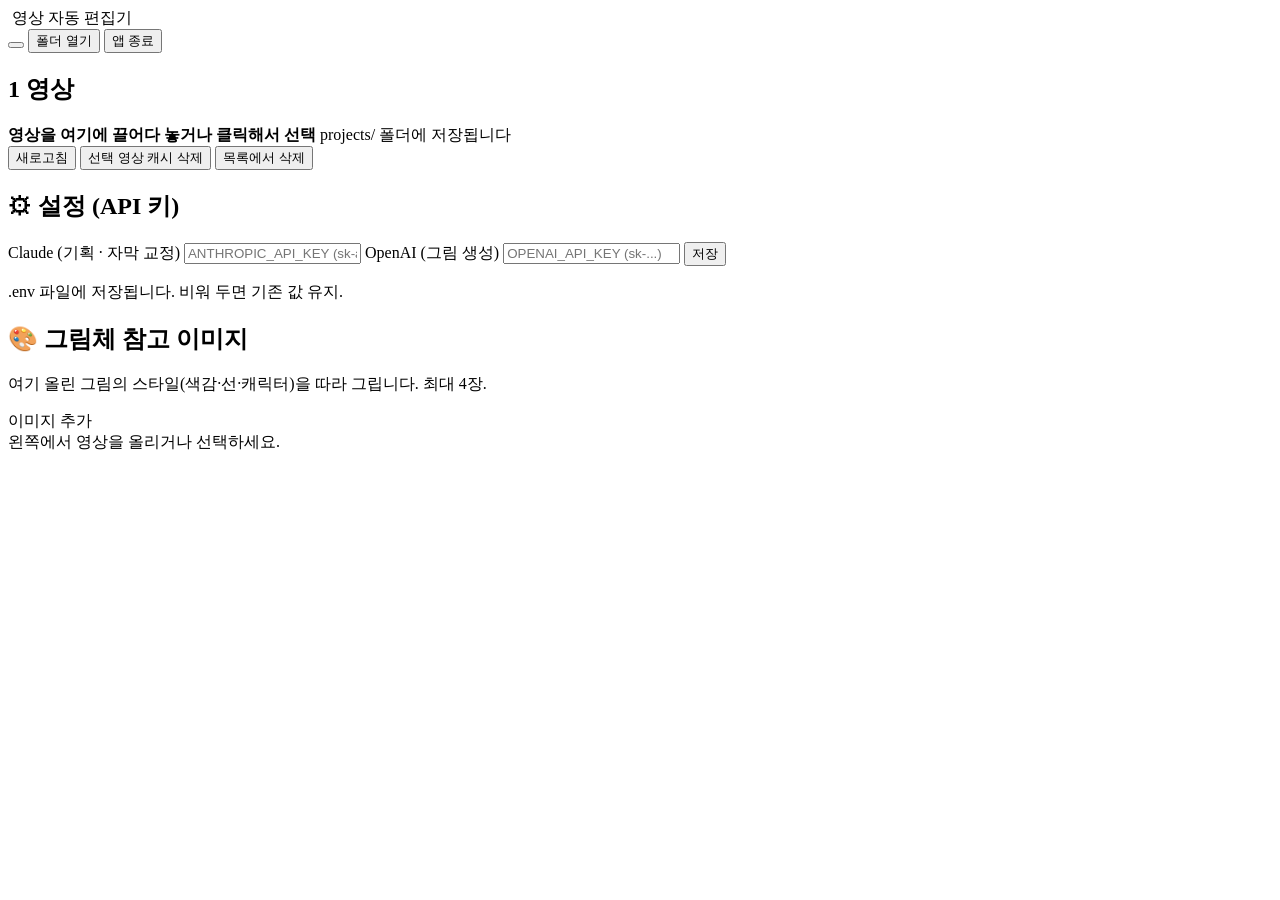
==== web/index.html @ ae86e8e0 "OpenAI 전사 · MZ 말투 자막 · 예능 효과(흑백요리사 스타일) · 아이콘 배치 개선 - 전사: OpenAI gpt-4o-transcribe-diarize (한영 혼합 대화" ====
<!doctype html>
<html lang="ko">
<head>
<meta charset="utf-8">
<meta name="viewport" content="width=device-width, initial-scale=1">
<title>영상 자동 편집기</title>
<link rel="stylesheet" href="https://cdn.jsdelivr.net/npm/pretendard@1.3.9/dist/web/static/pretendard.min.css">
<link rel="stylesheet" href="/static/style.css">
<link rel="icon" href="/static/icon.png">
</head>
<body>
<header class="topbar">
  <div class="brand"><img class="logo-img" src="/static/icon.png" alt=""> 영상 자동 편집기</div>
  <div class="top-actions">
    <button id="outDirBtn" class="pill" title="완성본(영상·자막)이 저장되는 폴더 — 클릭해서 변경"></button>
    <button id="openFolderBtn" class="pill">폴더 열기</button>
    <button id="quitBtn" class="pill" title="앱(서버)을 완전히 종료합니다">앱 종료</button>
  </div>
</header>
<div id="toast" class="toast" hidden></div>

<div class="layout">
  <!-- ================= 왼쪽 ================= -->
  <div class="col">
    <section class="card">
      <h2><span class="num">1</span> 영상</h2>
      <label class="dropzone" id="dropzone">
        <input type="file" id="videoInput" accept="video/*" hidden>
        <strong>영상을 여기에 끌어다 놓거나 클릭해서 선택</strong>
        <span>projects/ 폴더에 저장됩니다</span>
      </label>
      <div id="uploadProgress" class="upload-progress" hidden><div></div></div>
      <div id="projectList" class="project-list"></div>
      <div class="row-btns">
        <button id="refreshBtn" class="btn">새로고침</button>
        <button id="clearCacheBtn" class="btn">선택 영상 캐시 삭제</button>
        <button id="deleteProjectBtn" class="btn ghost danger">목록에서 삭제</button>
      </div>
    </section>

    <section class="card">
      <h2><span class="num gear">⚙</span> 설정 (API 키)</h2>
      <label class="key-field">
        <span>Claude (기획 · 자막 교정) <em id="keyAnthropic"></em></span>
        <input type="password" id="anthropicKey" placeholder="ANTHROPIC_API_KEY (sk-ant-...)" autocomplete="off">
      </label>
      <label class="key-field">
        <span>OpenAI (그림 생성) <em id="keyOpenai"></em></span>
        <input type="password" id="openaiKey" placeholder="OPENAI_API_KEY (sk-...)" autocomplete="off">
      </label>
      <button id="saveKeysBtn" class="btn yellow">저장</button>
      <p class="hint">.env 파일에 저장됩니다. 비워 두면 기존 값 유지.</p>
    </section>

    <section class="card">
      <h2><span class="num gear">🎨</span> 그림체 참고 이미지</h2>
      <p class="hint">여기 올린 그림의 스타일(색감·선·캐릭터)을 따라 그립니다. 최대 4장.</p>
      <div id="styleGrid" class="style-grid"></div>
      <label class="btn">
        <input type="file" id="styleInput" accept="image/*" multiple hidden> 이미지 추가
      </label>
    </section>
  </div>

  <!-- ================= 오른쪽 ================= -->
  <div class="col wide">
    <div id="empty" class="card empty">왼쪽에서 영상을 올리거나 선택하세요.</div>

    <div id="projectView" hidden>
      <section class="card">
        <h2><span class="num">2</span> 옵션 <span id="savedBadge" class="saved" hidden>저장됨</span></h2>
        <div class="checks" id="optChecks">
          <label><input type="checkbox" name="cut"> 무음·추임새 컷</label>
          <label><input type="checkbox" name="cards"> 설명 일러스트</label>
          <label><input type="checkbox" name="objects"> 로고·아이콘 오버레이</label>
          <label><input type="checkbox" name="mosaic"> 개인정보 모자이크</label>
          <label><input type="checkbox" name="face_mosaic"> 얼굴 모자이크</label>
          <label><input type="checkbox" name="beep"> 음성 개인정보 가리기</label>
          <label><input type="checkbox" name="subtitles"> 자막 넣기</label>
          <label><input type="checkbox" name="proofread"> 자막 자동 교정</label>
          <label><input type="checkbox" name="translate_ko"> 외국어 → 한국어 자막 번역</label>
          <label><input type="checkbox" name="effects"> 예능 효과 (흑백요리사 스타일)</label>
          <label><input type="checkbox" name="sfx"> 효과음</label>
        </div>
        <div class="selects">
          <label>일러스트 위치
            <select name="card_mode"><option value="card">중앙 카드</option><option value="full">전체 화면</option></select>
          </label>
          <label>전사
            <select name="stt_engine">
              <option value="auto">자동 (OpenAI 키 있으면 OpenAI)</option>
              <option value="openai">OpenAI API</option>
              <option value="local">내 PC (Whisper)</option>
            </select>
          </label>
          <label>자막 말투
            <select name="sub_tone">
              <option value="mz">MZ 말투</option>
              <option value="normal">기본 (다듬기만)</option>
            </select>
          </label>
          <label>그림 생성
            <select name="image_engine">
              <option value="auto">자동</option>
              <option value="openai">OpenAI (이미지)</option>
              <option value="claude">Claude (벡터)</option>
            </select>
          </label>
          <label>그림 화질
            <select name="image_quality">
              <option value="low">빠름</option>
              <option value="medium">보통</option>
              <option value="high">고품질 (느림)</option>
            </select>
          </label>
          <label>속도
            <select name="speed">
              <option value="fast">빠름 (1080p·30fps)</option>
              <option value="balanced">균형 (1080p·원본fps)</option>
              <option value="best">최고 화질 (원본)</option>
            </select>
          </label>
        </div>

        <details class="fine">
          <summary>세부 조절</summary>
          <div class="fine-grid" id="fineForm">
            <label>자르지 않을 짧은 쉼 <b><span data-show="max_pause"></span>초</b>
              <input type="range" name="max_pause" min="0.2" max="1.2" step="0.05">
              <small>이 길이보다 짧은 쉼은 그대로 둡니다. <b>올리면</b> 덜 자르고 자연스럽게, <b>내리면</b> 빠르고 빽빽하게. 바꾸면 [컷 편집] 재실행.</small>
            </label>
            <label>긴 쉼에 남길 호흡 <b><span data-show="keep_pause"></span>초</b>
              <input type="range" name="keep_pause" min="0" max="0.8" step="0.05">
              <small>긴 침묵을 자를 때 숨 쉴 틈으로 남기는 길이. 0이면 말이 바로 붙어서 숨 막히게 들릴 수 있습니다.</small>
            </label>
            <label>설명 이미지 빈도 <b><span data-show="scene_every"></span>초에 최대 1개</b>
              <input type="range" name="scene_every" min="8" max="90" step="1">
              <small>Claude가 넣는 설명 이미지의 최대 개수 기준. 숫자가 작을수록 많이 넣습니다(실제로는 필요한 곳에만). [기획] 재실행.</small>
            </label>
            <label>아이콘 크기 <b><span data-show="icon_size"></span></b>
              <input type="range" name="icon_size" min="0.15" max="0.5" step="0.01">
              <small>화면 짧은 변 대비 크기 (0.30 = 1080p에서 약 320px). 아이콘은 사람(얼굴·몸)과 가장 덜 겹치는 구석에 자동 배치됩니다.</small>
            </label>
            <label>로컬 Whisper 모델
              <select name="whisper">
                <option value="turbo">turbo (빠름·추천)</option>
                <option value="large-v3">large-v3 (느림)</option>
                <option value="medium">medium</option>
                <option value="small">small</option>
              </select>
              <small>전사를 '내 PC'로 할 때만 씁니다.</small>
            </label>
            <label>카드 뒤 배경 어둡게 <b><span data-show="card_dim"></span></b>
              <input type="range" name="card_dim" min="0" max="0.8" step="0.05">
              <small>중앙 카드가 뜰 때 뒤 영상을 얼마나 어둡게 할지. 0이면 그대로, 높을수록 카드가 돋보입니다.</small>
            </label>
            <label>자막 크기
              <select name="sub_size">
                <option value="0.85">작게</option><option value="1">보통</option>
                <option value="1.2">크게</option><option value="1.4">아주 크게</option>
              </select>
              <small>화면 높이에 비례합니다. 쇼츠(세로 영상)는 자동으로 더 크게.</small>
            </label>
            <label>자막 스타일
              <select name="sub_style"><option value="outline">흰 글씨 + 검은 외곽선</option><option value="box">반투명 검은 상자</option></select>
              <small>배경이 밝고 복잡하면 '상자'가 더 잘 보입니다.</small>
            </label>
            <label>음성 개인정보 처리
              <select name="pii_audio"><option value="beep">삐 소리</option><option value="mute">무음</option></select>
              <small>말로 나온 전화번호·주소 등을 가리는 방식.</small>
            </label>
            <label>개인정보 스캔 방식
              <select name="scan_mode"><option value="fast">빠름 (키프레임)</option><option value="precise">정밀 (매초)</option></select>
              <small>빠름: 영상의 키프레임(보통 1~3초 간격)만 읽어 6배 이상 빠름. 정밀: 1초마다 빠짐없이.</small>
            </label>
            <label>음성 언어
              <select name="language"><option value="ko">한국어</option><option value="auto">자동 (외국어 섞임)</option></select>
              <small>외국인과 대화하는 영상이면 '자동'이 더 정확합니다. [전사] 재실행.</small>
            </label>
            <label class="check"><input type="checkbox" name="loudnorm"> 음량 평준화 (유튜브 권장 -14 LUFS)
              <small>영상마다 들쭉날쭉한 소리 크기를 유튜브 기준에 맞춥니다.</small>
            </label>
            <label class="span2">자주 나오는 용어 (쉼표로 구분)
              <input type="text" name="vocab" placeholder="예: 복지로, 중위소득, 립밤">
              <small>음성 인식과 자막 교정이 이 단어를 정확히 씁니다. 사람·제품·지명 이름에 효과적. [전사] 재실행 시 가장 효과적.</small>
            </label>
          </div>
        </details>
      </section>

      <section class="card">
        <h2><span class="num">3</span> 실행 <span id="statusPill" class="status">대기</span></h2>
        <div class="run-row">
          <button id="runAllBtn" class="btn yellow big">▶ 전체 실행</button>
          <label class="force"><input type="checkbox" id="forceChk"> 이 단계 강제 재실행(캐시 무시)</label>
          <button id="cancelBtn" class="btn danger" hidden>■ 중지</button>
        </div>
        <div id="steps" class="steps"></div>
        <p class="hint">단계 버튼은 앞 단계 결과가 있으면 재사용하고, 없으면 자동으로 먼저 실행합니다. <span id="outFormat"></span></p>
        <pre id="log" class="log"></pre>
      </section>

      <section class="card">
        <h2><span class="num">4</span> 다듬기 · 결과</h2>
        <nav class="tabs">
          <button data-tab="subs" class="active">자막</button>
          <button data-tab="scenes">장면</button>
          <button data-tab="fx">효과</button>
          <button data-tab="pii">개인정보</button>
          <button data-tab="result">결과</button>
        </nav>

        <div id="tab-subs" class="tab">
          <div class="tab-bar">
            <span class="muted" id="subSummary"></span>
            <div>
              <button id="proofreadBtn" class="btn small">Claude로 교정·번역</button>
              <button id="rebuildSubsBtn" class="btn small">다시 만들기</button>
              <button id="saveSubsBtn" class="btn small yellow">자막 저장</button>
            </div>
          </div>
          <div id="subList" class="sub-list"></div>
        </div>

        <div id="tab-scenes" class="tab" hidden>
          <div class="tab-bar">
            <span class="muted" id="sceneSummary"></span>
            <div>
              <button id="addSceneBtn" class="btn small">+ 장면 추가</button>
              <button id="saveScenesBtn" class="btn small yellow">장면 저장</button>
            </div>
          </div>
          <div id="sceneGrid" class="scene-grid"></div>
        </div>

        <div id="tab-fx" class="tab" hidden>
          <div class="tab-bar">
            <span class="muted" id="fxSummary"></span>
            <div>
              <button id="replanFxBtn" class="btn small">효과 다시 고르기</button>
              <button id="saveFxBtn" class="btn small yellow">효과 저장</button>
            </div>
          </div>
          <p class="hint">강조(노란 자막) · 물음표(흔들림) · 흑백 연출(흑백요리사 스타일) · 줌. 글자·시간을 고치거나 끄고 저장하면 다음 렌더링에 반영됩니다.</p>
          <div id="fxList" class="sub-list"></div>
        </div>

        <div id="tab-pii" class="tab" hidden>
          <h3>화면 모자이크</h3>
          <div id="mosaicList" class="check-list"></div>
          <h3>음성 가리기</h3>
          <div id="spokenList" class="check-list"></div>
          <button id="savePiiBtn" class="btn small yellow">저장</button>
          <p class="hint">체크를 해제한 항목은 다음 렌더링부터 처리하지 않습니다.</p>
        </div>

        <div id="tab-result" class="tab" hidden><div id="resultBox"></div></div>
      </section>
    </div>
  </div>
</div>

<div id="modal" class="modal" hidden>
  <div class="modal-body card">
    <button class="modal-close" id="modalClose">×</button>
    <img id="modalImg" alt="미리보기">
    <p class="muted" id="modalCaption"></p>
  </div>
</div>

<template id="sceneTpl">
  <article class="scene">
    <div class="scene-img checker"><img alt=""><span class="no-img">그림 없음</span></div>
    <div class="scene-body">
      <div class="row">
        <span class="sid"></span>
        <select data-k="kind">
          <option value="object">로고·아이콘 (투명)</option>
          <option value="card">설명 일러스트</option>
        </select>
        <label class="inline"><input type="checkbox" data-k="enabled"> 사용</label>
      </div>
      <div class="row">
        <label>시작 <input type="number" step="0.1" data-k="start"></label>
        <label>끝 <input type="number" step="0.1" data-k="end"></label>
      </div>
      <div class="row object-only">
        <label>위치
          <select data-k="position">
            <option value="auto">자동 (얼굴 반대쪽)</option>
            <option value="left">왼쪽</option><option value="right">오른쪽</option>
            <option value="top">위</option><option value="bottom">아래</option>
            <option value="top-left">왼쪽 위</option><option value="top-right">오른쪽 위</option>
            <option value="bottom-left">왼쪽 아래</option><option value="bottom-right">오른쪽 아래</option>
            <option value="center">가운데</option>
          </select>
        </label>
        <label>크기 <input type="range" min="0.5" max="1.6" step="0.1" data-k="scale"></label>
      </div>
      <label>설명할 내용 <textarea rows="2" data-k="idea"></textarea></label>
      <label>캡션 (짧게, 비워도 됨) <input type="text" maxlength="16" data-k="caption"></label>
      <details><summary>그림 묘사 (AI에게 전달)</summary><textarea rows="3" data-k="visual"></textarea></details>
      <div class="context muted"></div>
      <div class="logo-hint" hidden></div>
      <div class="row actions">
        <button class="btn small" data-act="preview">미리보기</button>
        <button class="btn small" data-act="redraw">다시 그리기</button>
        <label class="btn small">이미지 교체<input type="file" accept="image/*" hidden data-act="upload"></label>
        <button class="btn small danger" data-act="delete">삭제</button>
      </div>
    </div>
  </article>
</template>

<script src="/static/app.js"></script>
</body>
</html>
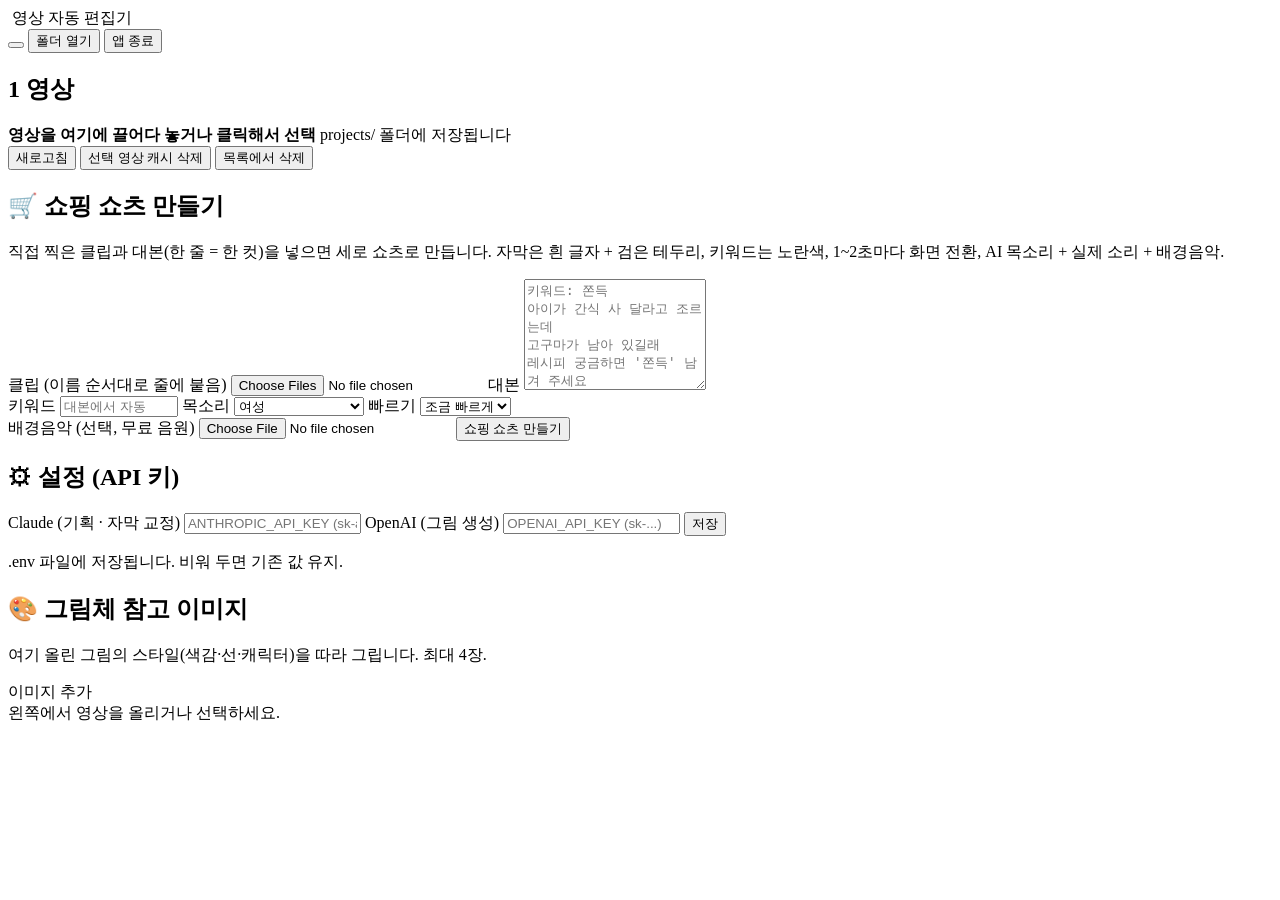
==== commit 34a19a87: "쇼핑 쇼츠 모드: 직접 찍은 클립 + 대본 → 세로 쇼츠 클립과 대본(한 줄 = 한 컷)을 넣으면 1080x1920 쇼츠를 만든다. 자막은 흰 글자 + 검은 테두리, 한 줄 12자" ====
--- a/web/index.html
+++ b/web/index.html
@@ -39,6 +39,34 @@
     </section>
 
     <section class="card">
+      <h2><span class="num gear">🛒</span> 쇼핑 쇼츠 만들기</h2>
+      <p class="hint">직접 찍은 클립과 대본(한 줄 = 한 컷)을 넣으면 세로 쇼츠로 만듭니다.
+        자막은 흰 글자 + 검은 테두리, 키워드는 노란색, 1~2초마다 화면 전환, AI 목소리 + 실제 소리 + 배경음악.</p>
+      <label class="shop-field">클립 (이름 순서대로 줄에 붙음)
+        <input type="file" id="shopClips" accept="video/*" multiple>
+      </label>
+      <label class="shop-field">대본
+        <textarea id="shopScript" rows="7" placeholder="키워드: 쫀득&#10;아이가 간식 사 달라고 조르는데&#10;고구마가 남아 있길래&#10;레시피 궁금하면 '쫀득' 남겨 주세요"></textarea>
+      </label>
+      <div class="selects">
+        <label>키워드 <input type="text" id="shopKeyword" placeholder="대본에서 자동" style="width:110px"></label>
+        <label>목소리
+          <select id="shopVoice"><option>여성</option><option>남성</option><option value="없음">없음 (클립 소리만)</option></select>
+        </label>
+        <label>빠르기
+          <select id="shopRate"><option value="+0%">보통</option><option value="+10%" selected>조금 빠르게</option><option value="+20%">빠르게</option></select>
+        </label>
+      </div>
+      <label class="shop-field">배경음악 (선택, 무료 음원)
+        <input type="file" id="shopBgm" accept="audio/*">
+      </label>
+      <button id="shopBtn" class="btn yellow">쇼핑 쇼츠 만들기</button>
+      <p id="shopStatus" class="hint"></p>
+      <video id="shopVideo" class="shop-video" controls hidden></video>
+      <a id="shopDownload" class="btn small" hidden>내려받기</a>
+    </section>
+
+    <section class="card">
       <h2><span class="num gear">⚙</span> 설정 (API 키)</h2>
       <label class="key-field">
         <span>Claude (기획 · 자막 교정) <em id="keyAnthropic"></em></span>
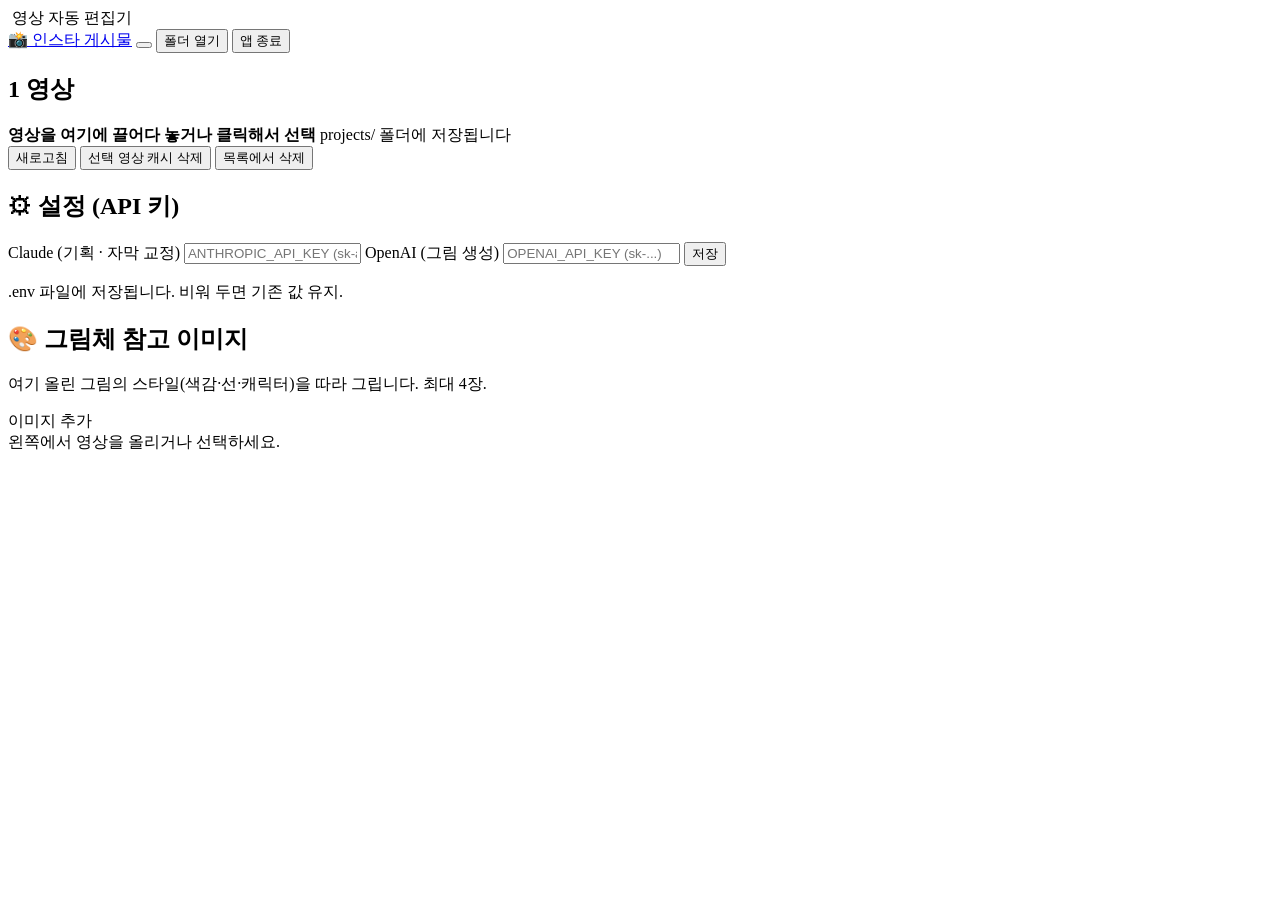
==== commit c776183e: "인스타 게시물 만들기 · 공식 API 자동 업로드 추가 - 내 사진·내 영상 장면 → 언어별(7개) 후킹 제목·본문(Claude) → 카드 이미지(PIL, 0원) - 로고/브랜드 " ====
--- a/web/index.html
+++ b/web/index.html
@@ -12,6 +12,7 @@
 <header class="topbar">
   <div class="brand"><img class="logo-img" src="/static/icon.png" alt=""> 영상 자동 편집기</div>
   <div class="top-actions">
+    <a id="instaLink" class="pill" href="/insta" title="내 사진·영상 장면으로 인스타 게시물 만들기 · 자동 업로드">📸 인스타 게시물</a>
     <button id="outDirBtn" class="pill" title="완성본(영상·자막)이 저장되는 폴더 — 클릭해서 변경"></button>
     <button id="openFolderBtn" class="pill">폴더 열기</button>
     <button id="quitBtn" class="pill" title="앱(서버)을 완전히 종료합니다">앱 종료</button>
@@ -39,34 +40,6 @@
     </section>
 
     <section class="card">
-      <h2><span class="num gear">🛒</span> 쇼핑 쇼츠 만들기</h2>
-      <p class="hint">직접 찍은 클립과 대본(한 줄 = 한 컷)을 넣으면 세로 쇼츠로 만듭니다.
-        자막은 흰 글자 + 검은 테두리, 키워드는 노란색, 1~2초마다 화면 전환, AI 목소리 + 실제 소리 + 배경음악.</p>
-      <label class="shop-field">클립 (이름 순서대로 줄에 붙음)
-        <input type="file" id="shopClips" accept="video/*" multiple>
-      </label>
-      <label class="shop-field">대본
-        <textarea id="shopScript" rows="7" placeholder="키워드: 쫀득&#10;아이가 간식 사 달라고 조르는데&#10;고구마가 남아 있길래&#10;레시피 궁금하면 '쫀득' 남겨 주세요"></textarea>
-      </label>
-      <div class="selects">
-        <label>키워드 <input type="text" id="shopKeyword" placeholder="대본에서 자동" style="width:110px"></label>
-        <label>목소리
-          <select id="shopVoice"><option>여성</option><option>남성</option><option value="없음">없음 (클립 소리만)</option></select>
-        </label>
-        <label>빠르기
-          <select id="shopRate"><option value="+0%">보통</option><option value="+10%" selected>조금 빠르게</option><option value="+20%">빠르게</option></select>
-        </label>
-      </div>
-      <label class="shop-field">배경음악 (선택, 무료 음원)
-        <input type="file" id="shopBgm" accept="audio/*">
-      </label>
-      <button id="shopBtn" class="btn yellow">쇼핑 쇼츠 만들기</button>
-      <p id="shopStatus" class="hint"></p>
-      <video id="shopVideo" class="shop-video" controls hidden></video>
-      <a id="shopDownload" class="btn small" hidden>내려받기</a>
-    </section>
-
-    <section class="card">
       <h2><span class="num gear">⚙</span> 설정 (API 키)</h2>
       <label class="key-field">
         <span>Claude (기획 · 자막 교정) <em id="keyAnthropic"></em></span>
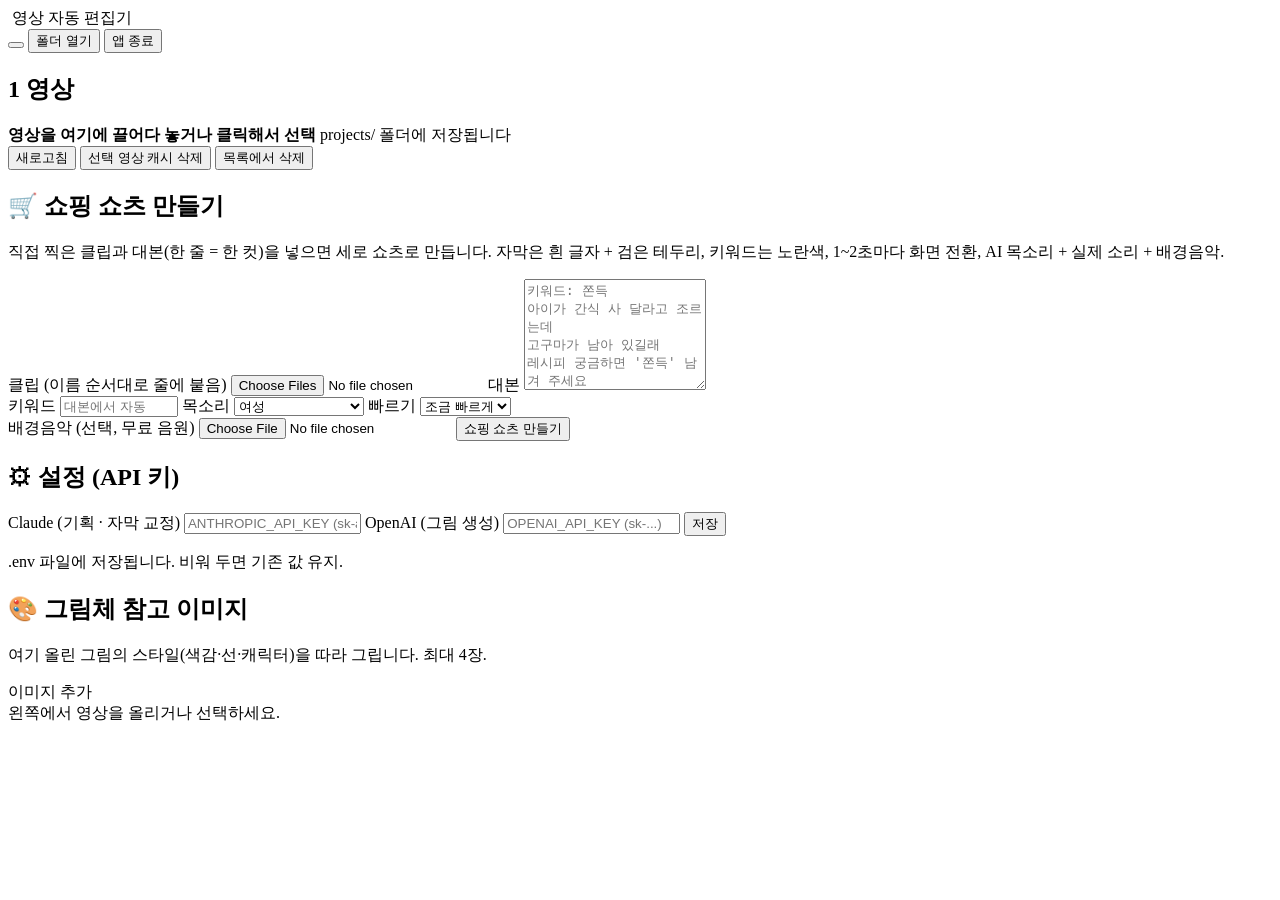
==== commit bb0ff9fe: "Merge 25a3dd79dd2095abfd66d4e5f9dbf068c39f3d39 into ae86e8e00d23a1dea16f073a37d54f16f2dfc63e" ====
--- a/web/index.html
+++ b/web/index.html
@@ -12,7 +12,6 @@
 <header class="topbar">
   <div class="brand"><img class="logo-img" src="/static/icon.png" alt=""> 영상 자동 편집기</div>
   <div class="top-actions">
-    <a id="instaLink" class="pill" href="/insta" title="내 사진·영상 장면으로 인스타 게시물 만들기 · 자동 업로드">📸 인스타 게시물</a>
     <button id="outDirBtn" class="pill" title="완성본(영상·자막)이 저장되는 폴더 — 클릭해서 변경"></button>
     <button id="openFolderBtn" class="pill">폴더 열기</button>
     <button id="quitBtn" class="pill" title="앱(서버)을 완전히 종료합니다">앱 종료</button>
@@ -37,6 +36,34 @@
         <button id="clearCacheBtn" class="btn">선택 영상 캐시 삭제</button>
         <button id="deleteProjectBtn" class="btn ghost danger">목록에서 삭제</button>
       </div>
+    </section>
+
+    <section class="card">
+      <h2><span class="num gear">🛒</span> 쇼핑 쇼츠 만들기</h2>
+      <p class="hint">직접 찍은 클립과 대본(한 줄 = 한 컷)을 넣으면 세로 쇼츠로 만듭니다.
+        자막은 흰 글자 + 검은 테두리, 키워드는 노란색, 1~2초마다 화면 전환, AI 목소리 + 실제 소리 + 배경음악.</p>
+      <label class="shop-field">클립 (이름 순서대로 줄에 붙음)
+        <input type="file" id="shopClips" accept="video/*" multiple>
+      </label>
+      <label class="shop-field">대본
+        <textarea id="shopScript" rows="7" placeholder="키워드: 쫀득&#10;아이가 간식 사 달라고 조르는데&#10;고구마가 남아 있길래&#10;레시피 궁금하면 '쫀득' 남겨 주세요"></textarea>
+      </label>
+      <div class="selects">
+        <label>키워드 <input type="text" id="shopKeyword" placeholder="대본에서 자동" style="width:110px"></label>
+        <label>목소리
+          <select id="shopVoice"><option>여성</option><option>남성</option><option value="없음">없음 (클립 소리만)</option></select>
+        </label>
+        <label>빠르기
+          <select id="shopRate"><option value="+0%">보통</option><option value="+10%" selected>조금 빠르게</option><option value="+20%">빠르게</option></select>
+        </label>
+      </div>
+      <label class="shop-field">배경음악 (선택, 무료 음원)
+        <input type="file" id="shopBgm" accept="audio/*">
+      </label>
+      <button id="shopBtn" class="btn yellow">쇼핑 쇼츠 만들기</button>
+      <p id="shopStatus" class="hint"></p>
+      <video id="shopVideo" class="shop-video" controls hidden></video>
+      <a id="shopDownload" class="btn small" hidden>내려받기</a>
     </section>
 
     <section class="card">
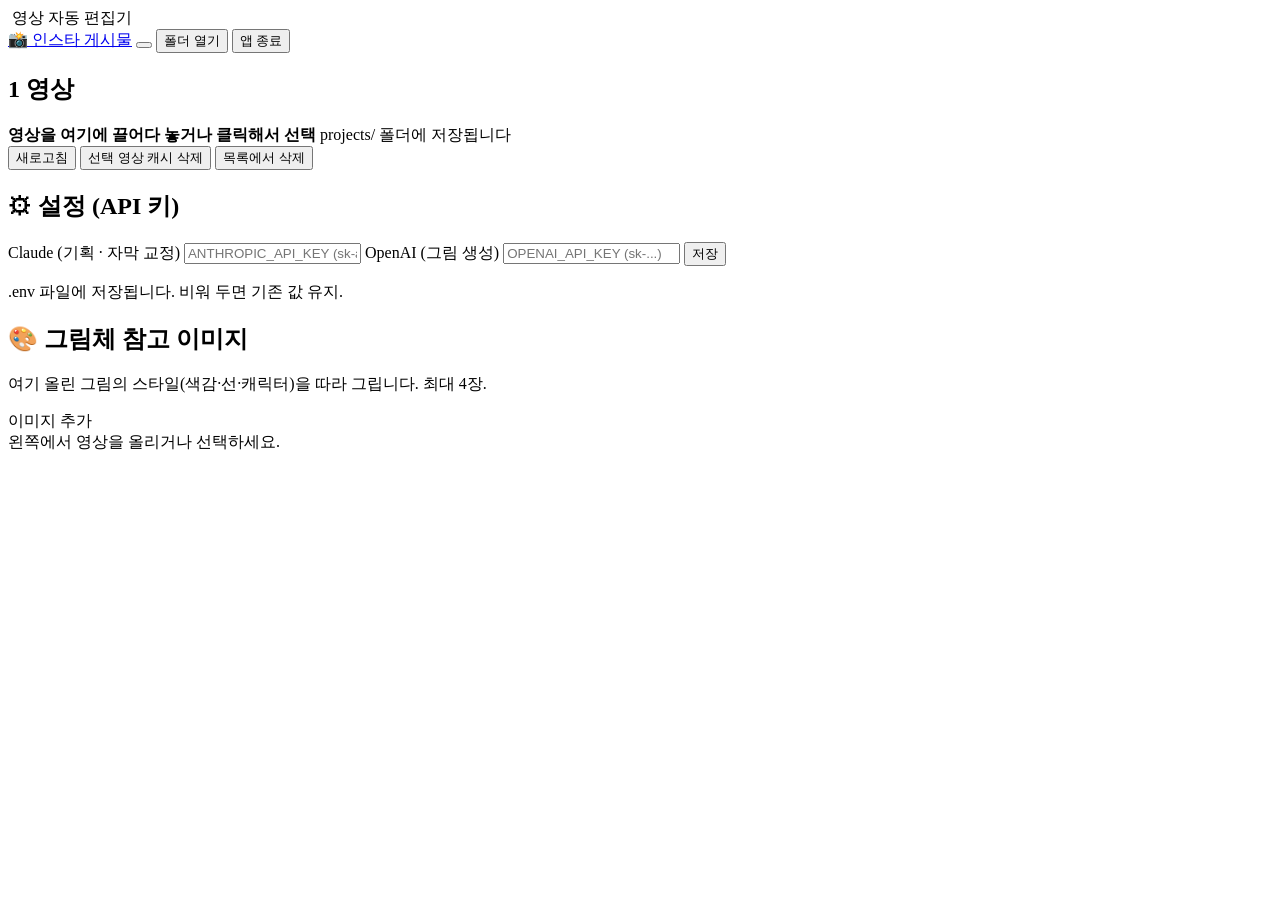
==== commit d5c4dc76: "인스타 게시물 만들기 · 공식 API 자동 업로드 · 설치 프로그램 (#2) 인스타 게시물 만들기 · 공식 API 자동 업로드" ====
--- a/web/index.html
+++ b/web/index.html
@@ -12,6 +12,7 @@
 <header class="topbar">
   <div class="brand"><img class="logo-img" src="/static/icon.png" alt=""> 영상 자동 편집기</div>
   <div class="top-actions">
+    <a id="instaLink" class="pill" href="/insta" title="내 사진·영상 장면으로 인스타 게시물 만들기 · 자동 업로드">📸 인스타 게시물</a>
     <button id="outDirBtn" class="pill" title="완성본(영상·자막)이 저장되는 폴더 — 클릭해서 변경"></button>
     <button id="openFolderBtn" class="pill">폴더 열기</button>
     <button id="quitBtn" class="pill" title="앱(서버)을 완전히 종료합니다">앱 종료</button>
@@ -39,34 +40,6 @@
     </section>
 
     <section class="card">
-      <h2><span class="num gear">🛒</span> 쇼핑 쇼츠 만들기</h2>
-      <p class="hint">직접 찍은 클립과 대본(한 줄 = 한 컷)을 넣으면 세로 쇼츠로 만듭니다.
-        자막은 흰 글자 + 검은 테두리, 키워드는 노란색, 1~2초마다 화면 전환, AI 목소리 + 실제 소리 + 배경음악.</p>
-      <label class="shop-field">클립 (이름 순서대로 줄에 붙음)
-        <input type="file" id="shopClips" accept="video/*" multiple>
-      </label>
-      <label class="shop-field">대본
-        <textarea id="shopScript" rows="7" placeholder="키워드: 쫀득&#10;아이가 간식 사 달라고 조르는데&#10;고구마가 남아 있길래&#10;레시피 궁금하면 '쫀득' 남겨 주세요"></textarea>
-      </label>
-      <div class="selects">
-        <label>키워드 <input type="text" id="shopKeyword" placeholder="대본에서 자동" style="width:110px"></label>
-        <label>목소리
-          <select id="shopVoice"><option>여성</option><option>남성</option><option value="없음">없음 (클립 소리만)</option></select>
-        </label>
-        <label>빠르기
-          <select id="shopRate"><option value="+0%">보통</option><option value="+10%" selected>조금 빠르게</option><option value="+20%">빠르게</option></select>
-        </label>
-      </div>
-      <label class="shop-field">배경음악 (선택, 무료 음원)
-        <input type="file" id="shopBgm" accept="audio/*">
-      </label>
-      <button id="shopBtn" class="btn yellow">쇼핑 쇼츠 만들기</button>
-      <p id="shopStatus" class="hint"></p>
-      <video id="shopVideo" class="shop-video" controls hidden></video>
-      <a id="shopDownload" class="btn small" hidden>내려받기</a>
-    </section>
-
-    <section class="card">
       <h2><span class="num gear">⚙</span> 설정 (API 키)</h2>
       <label class="key-field">
         <span>Claude (기획 · 자막 교정) <em id="keyAnthropic"></em></span>
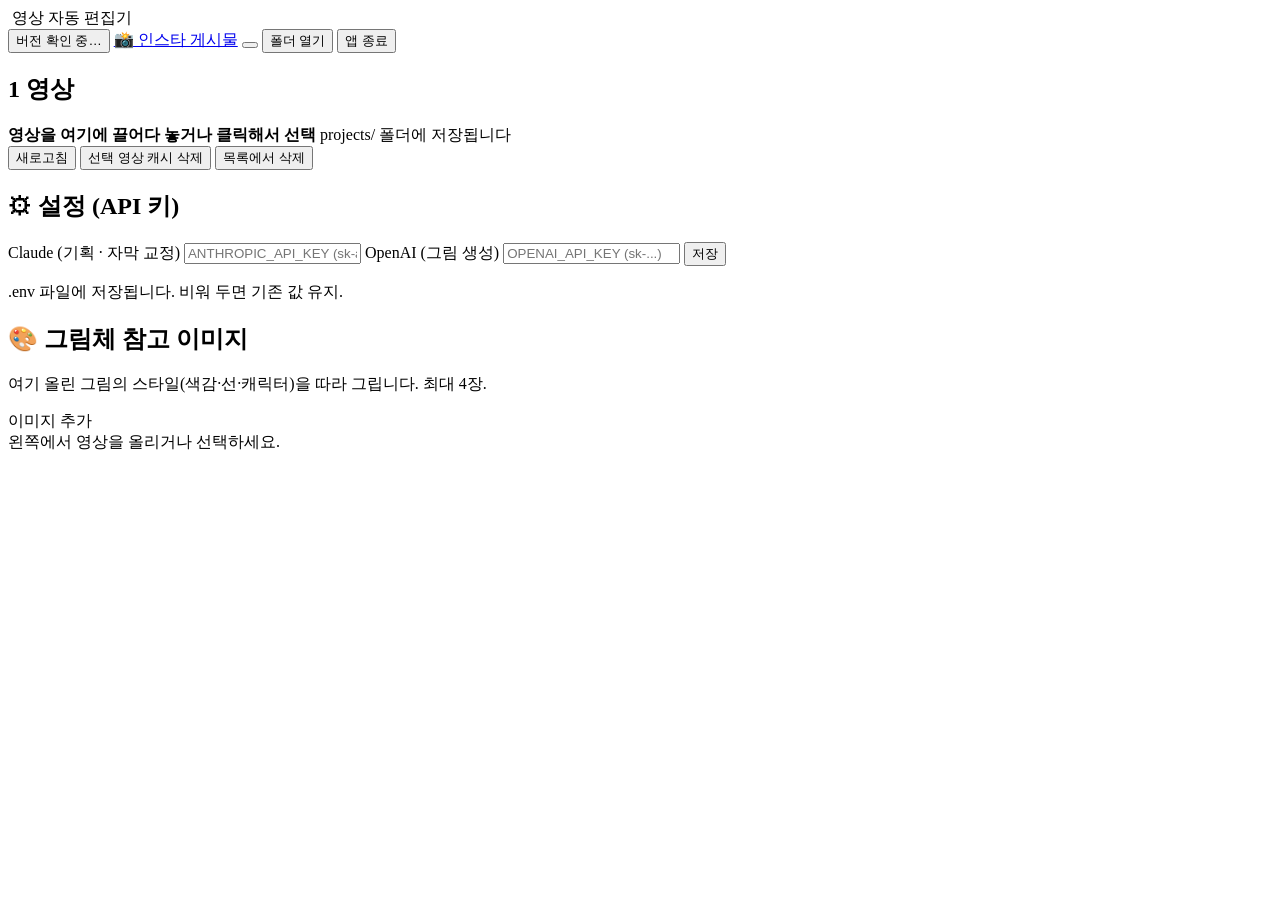
==== commit 35c7bb8b: "업데이트 단추를 늘 보이게 (최신일 때는 '최신 버전'으로 표시) 새 버전이 있을 때만 나타나게 해둬서, 최신이거나 인터넷이 끊겼을 때는 단추가 통째로 사라졌다. 사용자 입장에서는" ====
--- a/web/index.html
+++ b/web/index.html
@@ -12,6 +12,7 @@
 <header class="topbar">
   <div class="brand"><img class="logo-img" src="/static/icon.png" alt=""> 영상 자동 편집기</div>
   <div class="top-actions">
+    <button id="updateBtn" class="pill update">버전 확인 중…</button>
     <a id="instaLink" class="pill" href="/insta" title="내 사진·영상 장면으로 인스타 게시물 만들기 · 자동 업로드">📸 인스타 게시물</a>
     <button id="outDirBtn" class="pill" title="완성본(영상·자막)이 저장되는 폴더 — 클릭해서 변경"></button>
     <button id="openFolderBtn" class="pill">폴더 열기</button>
@@ -314,5 +315,6 @@
 </template>
 
 <script src="/static/app.js"></script>
+<script src="/static/update.js"></script>
 </body>
 </html>
